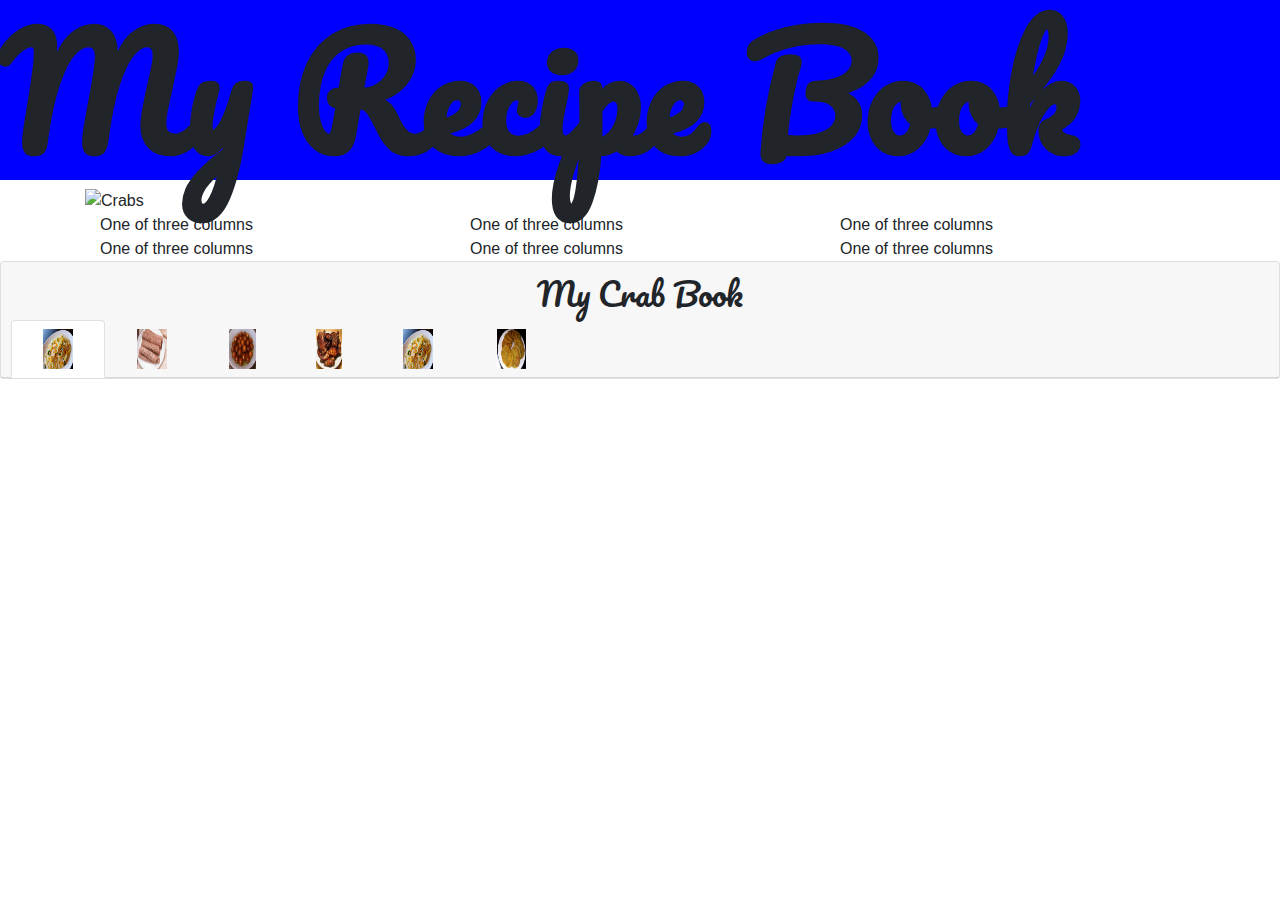
==== src/main/resources/templates/index.html @ 20a2dbda "2nd commit" ====
<!DOCTYPE html>
<html lang="en">
<head>
    <meta charset="UTF-8"/>
    <title>Title</title>

    <link rel="stylesheet" href="https://maxcdn.bootstrapcdn.com/bootstrap/4.0.0/css/bootstrap.min.css" integrity="sha384-Gn5384xqQ1aoWXA+058RXPxPg6fy4IWvTNh0E263XmFcJlSAwiGgFAW/dAiS6JXm" crossorigin="anonymous"/>
    <link href="./css/stylesheet.css" rel="stylesheet">
    <link href="https://fonts.googleapis.com/css?family=Pacifico" rel="stylesheet">
</head>
<body>
<h1> My Recipe Book</h1>






<div class="container">


    <img src="/images/bara.jpg" alt="Crabs"/>

    <div class="container">
        <div class="row">
            <div class="col-sm">
                One of three columns
            </div>
            <div class="col-sm">
                One of three columns
            </div>
            <div class="col-sm">
                One of three columns
            </div>
        </div>
    </div>

    <div class="container">
        <div class="row">
            <div class="col-md">
                One of three columns
            </div>
            <div class="col-md">
                One of three columns
            </div>
            <div class="col-md">
                One of three columns
            </div>
        </div>
    </div>
</div>
<div class="card text-center">
    <div class="card-header">

        <h2> My Crab Book</h2>
        <ul class="nav nav-tabs card-header-tabs">


            <li class="nav-item">
                <a class="nav-link active" href="crabby.html"><img src="images/rice.jpg" alt="Crabby" width="800px" length="800"></a>
            </li>
            <li class="nav-item">

                <a class="nav-link" href="injera.html"><img src="images/Injera.jpg" alt="Injera" width="500px" length="800"></a>
            </li>
            <li class="nav-item">
                <a class="nav-link disabled" href="golabjamun.html"><img src="images/gulab-jamuns.jpg" alt="Gulab Jamuns" width="500px" length="800"></a>
            </li>
            <li class="nav-item">
                <a class="nav-link disabled" href="jerk.html"><img src="images/jerk.jpg" alt="Jerk Chicken" width="500px" length="800"></a>
            </li>
            <li class="nav-item">
                <a class="nav-link disabled" href="rice.html"><img src="images/rice.jpg" alt="Pumpkin Rice Noodles" width="500px" length="800"></a>
            </li>
            <li class="nav-item">
                <a class="nav-link disabled" href="bara.html"><img src="images/bara.jpg" alt="Flag" width="500px" length="800"></a>
            </li>
        </ul>
    </div>
   <!-- <div class="card-body">
        <h5 class="card-title">Special title treatment</h5>
        <p class="card-text">With supporting text below as a natural lead-in to additional content.</p>
        <a href="#" class="btn btn-primary">Go somewhere</a>
    </div>-->
</div>



<script src="https://code.jquery.com/jquery-3.2.1.slim.min.js" integrity="sha384-KJ3o2DKtIkvYIK3UENzmM7KCkRr/rE9/Qpg6aAZGJwFDMVNA/GpGFF93hXpG5KkN" crossorigin="anonymous"></script>
<script src="https://cdnjs.cloudflare.com/ajax/libs/popper.js/1.12.9/umd/popper.min.js" integrity="sha384-ApNbgh9B+Y1QKtv3Rn7W3mgPxhU9K/ScQsAP7hUibX39j7fakFPskvXusvfa0b4Q" crossorigin="anonymous"></script>
<script src="https://maxcdn.bootstrapcdn.com/bootstrap/4.0.0/js/bootstrap.min.js" integrity="sha384-JZR6Spejh4U02d8jOt6vLEHfe/JQGiRRSQQxSfFWpi1MquVdAyjUar5+76PVCmYl" crossorigin="anonymous"></script>

</body>
</html>
---- src/main/resources/templates/css/stylesheet.css ----
h1{
    font-weight:bold;
    font-size:150px;
    background-color:blue;
    font-family: 'Pacifico', cursive;

}

img{

    width:50%;
    height: 40px;
}

.headerclass{
    color:#802934;

}

.greentext{
    color: #2a8060;

}

#exampleInputEmail1{
    color:brown;
}

h2{
    font-family: 'Pacifico', cursive;
}

.navbar
{
    background-color:blue;
}
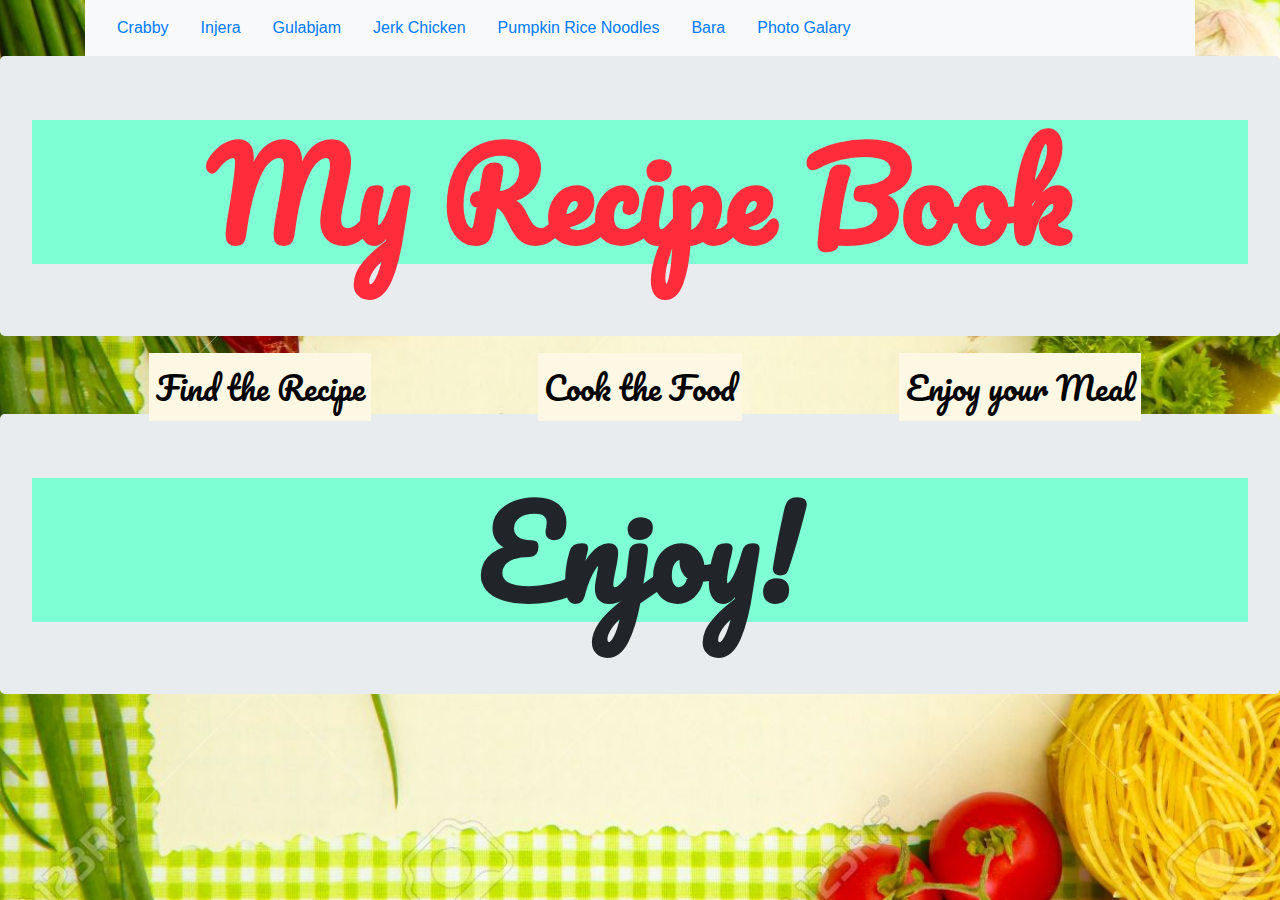
==== commit 3e9c79d3: "3rd commit" ====
--- a/src/main/resources/templates/index.html
+++ b/src/main/resources/templates/index.html
@@ -3,87 +3,93 @@
 <head>
     <meta charset="UTF-8"/>
     <title>Title</title>
+    <link href="https://fonts.googleapis.com/css?family=Courgette" rel="stylesheet">
 
     <link rel="stylesheet" href="https://maxcdn.bootstrapcdn.com/bootstrap/4.0.0/css/bootstrap.min.css" integrity="sha384-Gn5384xqQ1aoWXA+058RXPxPg6fy4IWvTNh0E263XmFcJlSAwiGgFAW/dAiS6JXm" crossorigin="anonymous"/>
     <link href="./css/stylesheet.css" rel="stylesheet">
     <link href="https://fonts.googleapis.com/css?family=Pacifico" rel="stylesheet">
 </head>
 <body>
-<h1> My Recipe Book</h1>
-
-
 
 
 
 
 <div class="container">
 
+            <nav class="navbar navbar-expand-lg navbar-light bg-light">
 
-    <img src="/images/bara.jpg" alt="Crabs"/>
+                   <a class="nav-link" href="crabby.html">Crabby</a>
+                    <a class="nav-link" href="injera.html">Injera</a>
+                    <a class="nav-link" href="golabjamun.html">Gulabjam</a>
+                    <a class="nav-link" href="jerk.html">Jerk Chicken</a>
+                    <a class="nav-link" href="rice.html">Pumpkin Rice Noodles </a>
+                    <a class="nav-link" href="bara.html">Bara</a>
+                    <a class="nav-link" href="galary.html">Photo Galary</a>
+                    <div class="collapse navbar-collapse" id="nav">
 
-    <div class="container">
-        <div class="row">
-            <div class="col-sm">
-                One of three columns
-            </div>
-            <div class="col-sm">
-                One of three columns
-            </div>
-            <div class="col-sm">
-                One of three columns
-            </div>
+
+
+
+
+                    </div>
+
+            </nav>
+
+</div>
+
+
+<div class="jumbotron"><h1 style="color: #ff2d3c"> My Recipe Book</h1></div>
+
+
+
+<div class="container">
+    <div class="row">
+        <div class="col-md">
+           <h2 class="text-center"><mark> Find the Recipe</mark></h2>
         </div>
-    </div>
-
-    <div class="container">
-        <div class="row">
-            <div class="col-md">
-                One of three columns
-            </div>
-            <div class="col-md">
-                One of three columns
-            </div>
-            <div class="col-md">
-                One of three columns
-            </div>
+        <div class="col-md">
+            <h2 class="text-center"><mark>Cook the Food</mark></h2>
+        </div>
+        <div class="col-md">
+            <h2 class="text-center"> <mark>Enjoy your Meal</mark></h2>
         </div>
     </div>
 </div>
-<div class="card text-center">
-    <div class="card-header">
 
-        <h2> My Crab Book</h2>
-        <ul class="nav nav-tabs card-header-tabs">
+<!-- <div class="container">
+     <div class="row">
+         <div class="col-sm">
+             One of three columns
+         </div>
+         <div class="col-sm">
+             One of three columns
+         </div>
+         <div class="col-sm">
+             One of three columns
+         </div>
+     </div>
+ </div>
 
+ <div class="container">
+     <div class="row">
+         <div class="col-md">
+             One of three columns
+         </div>
+         <div class="col-md">
 
-            <li class="nav-item">
-                <a class="nav-link active" href="crabby.html"><img src="images/rice.jpg" alt="Crabby" width="800px" length="800"></a>
-            </li>
-            <li class="nav-item">
+             One of three columns
+         </div>
+         <div class="col-md">
+             One of three columns
+         </div>
+     </div>
+ </div>
+</div>
+-->
 
-                <a class="nav-link" href="injera.html"><img src="images/Injera.jpg" alt="Injera" width="500px" length="800"></a>
-            </li>
-            <li class="nav-item">
-                <a class="nav-link disabled" href="golabjamun.html"><img src="images/gulab-jamuns.jpg" alt="Gulab Jamuns" width="500px" length="800"></a>
-            </li>
-            <li class="nav-item">
-                <a class="nav-link disabled" href="jerk.html"><img src="images/jerk.jpg" alt="Jerk Chicken" width="500px" length="800"></a>
-            </li>
-            <li class="nav-item">
-                <a class="nav-link disabled" href="rice.html"><img src="images/rice.jpg" alt="Pumpkin Rice Noodles" width="500px" length="800"></a>
-            </li>
-            <li class="nav-item">
-                <a class="nav-link disabled" href="bara.html"><img src="images/bara.jpg" alt="Flag" width="500px" length="800"></a>
-            </li>
-        </ul>
-    </div>
-   <!-- <div class="card-body">
-        <h5 class="card-title">Special title treatment</h5>
-        <p class="card-text">With supporting text below as a natural lead-in to additional content.</p>
-        <a href="#" class="btn btn-primary">Go somewhere</a>
-    </div>-->
+<div class="jumbotron text-center">
+    <h1>Enjoy!</h1>
 </div>
-
 
 
 <script src="https://code.jquery.com/jquery-3.2.1.slim.min.js" integrity="sha384-KJ3o2DKtIkvYIK3UENzmM7KCkRr/rE9/Qpg6aAZGJwFDMVNA/GpGFF93hXpG5KkN" crossorigin="anonymous"></script>
--- a/src/main/resources/templates/css/stylesheet.css
+++ b/src/main/resources/templates/css/stylesheet.css
@@ -1,15 +1,63 @@
 h1{
+    text-align: center;
     font-weight:bold;
-    font-size:150px;
-    background-color:blue;
+    font-size:120px;
+    background-color:aquamarine;
     font-family: 'Pacifico', cursive;
 
 }
+nav{
+
+    background-color: aqua;
+
+}
+
+.p {
+
+    font-family: 'Courgette', cursive;
+}
+
+
+
+body {
+    /* The image used */
+    background:url(../images/recepi.jpg) no-repeat center center fixed;
+
+
+    height: 100%;
+
+
+    -webkit-background-size: cover;
+    -moz-background-size: cover;
+    -o-background-size: cover;
+    background-size: cover;
+}
+/*
+
+body, html {
+    height: 100%;
+}
+
+.bg {
+    /* The image used */
+/*background-image: url("img_girl.jpg");*/
+
+/* Full height */
+/*height: 100%;
+
+/* Center and scale the image nicely */
+/*background-position: center;
+background-repeat: no-repeat;
+background-size: cover;
+}
+ */
+
+.font-family{: 'Open Sans', sans-serif;}
 
 img{
 
     width:50%;
-    height: 40px;
+
 }
 
 .headerclass{
@@ -27,10 +75,11 @@
 }
 
 h2{
+
     font-family: 'Pacifico', cursive;
 }
 
 .navbar
 {
     background-color:blue;
-}+}
